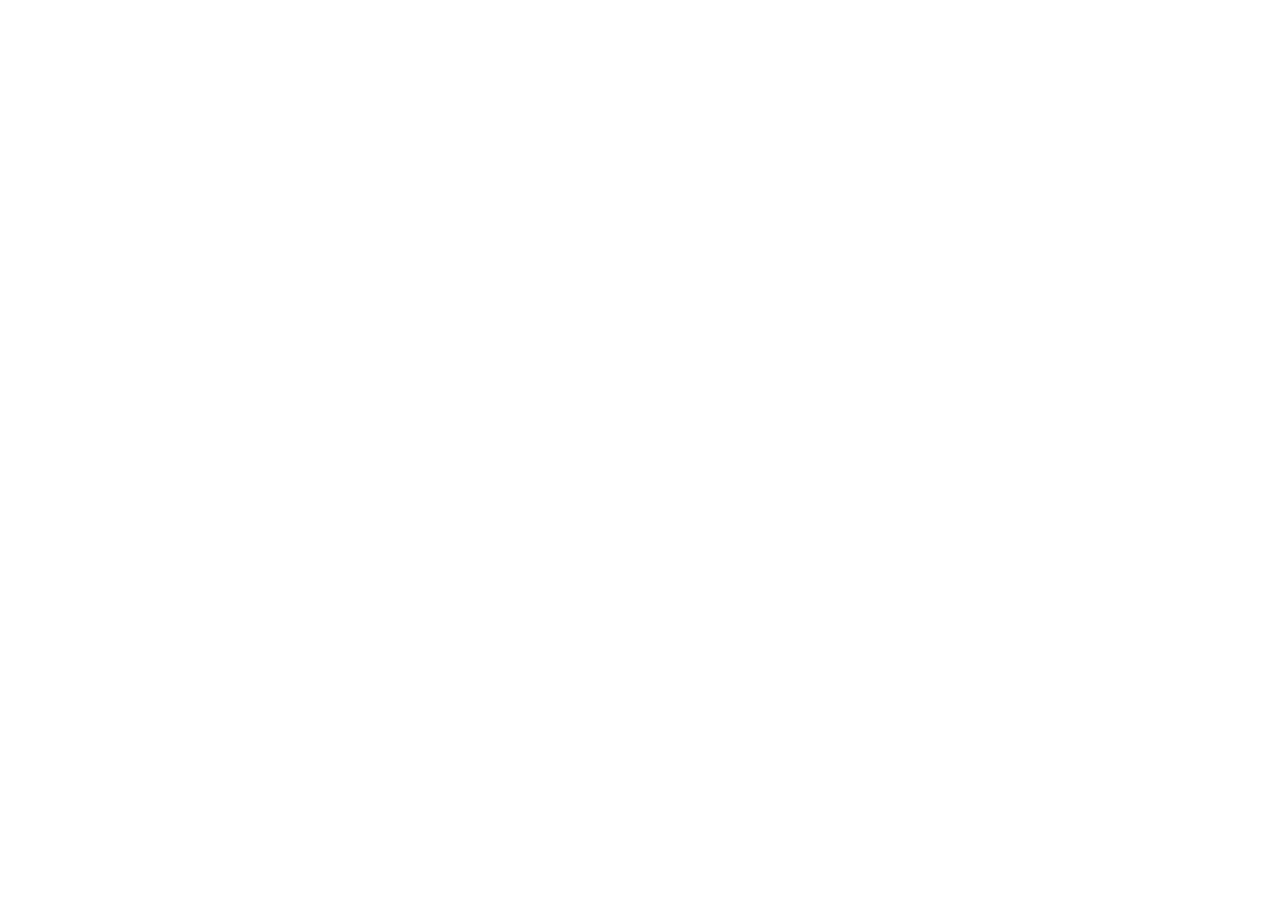
==== SimpleWebsite.html @ 0ab76269 "first commit" ====
<!DOCTYPE html>
<html lang="en">
<head>
    <meta charset="UTF-8">
    <meta name="viewport" content="width=device-width, initial-scale=1.0">
    <title>My simple website</title>
</head>
<body>
    <p> </p>
</body>
</html>
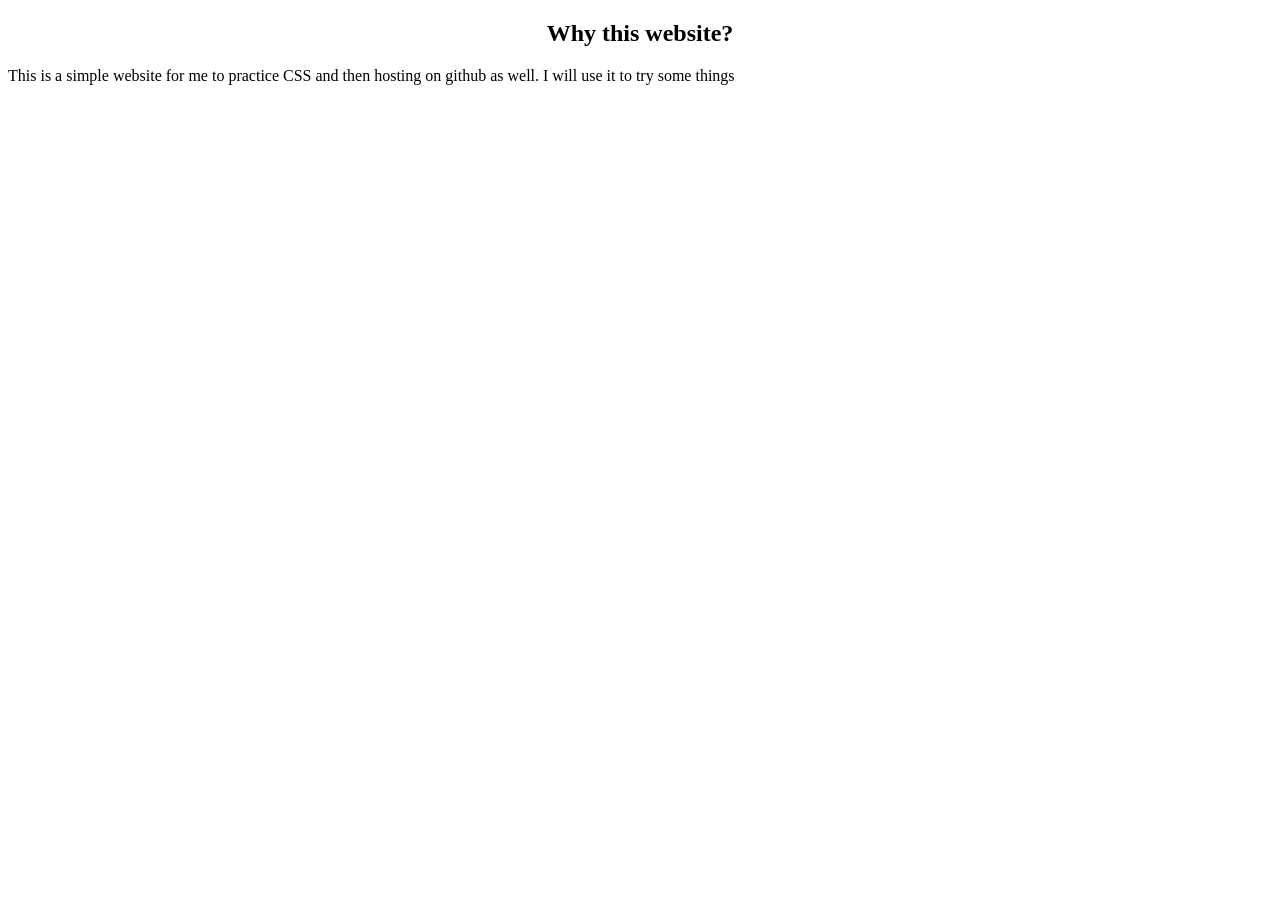
==== commit ef69350f: "Added some html stuff" ====
--- a/SimpleWebsite.html
+++ b/SimpleWebsite.html
@@ -3,9 +3,11 @@
 <head>
     <meta charset="UTF-8">
     <meta name="viewport" content="width=device-width, initial-scale=1.0">
+    <link rel="stylesheet" type="text/css" href="css/styles.css" />
     <title>My simple website</title>
 </head>
 <body>
-    <p> </p>
+    <h2> Why this website?  </h2>
+    <p>This is a simple website for me to practice CSS and then hosting on github as well. I will use it to try some things</p> 
 </body>
 </html>
--- a/css/styles.css
+++ b/css/styles.css
@@ -0,0 +1,9 @@
+h2 {
+    color: black;
+    text-align: center;
+}
+
+p {
+    font-family: "Times New Roman";
+    color: black; 
+}
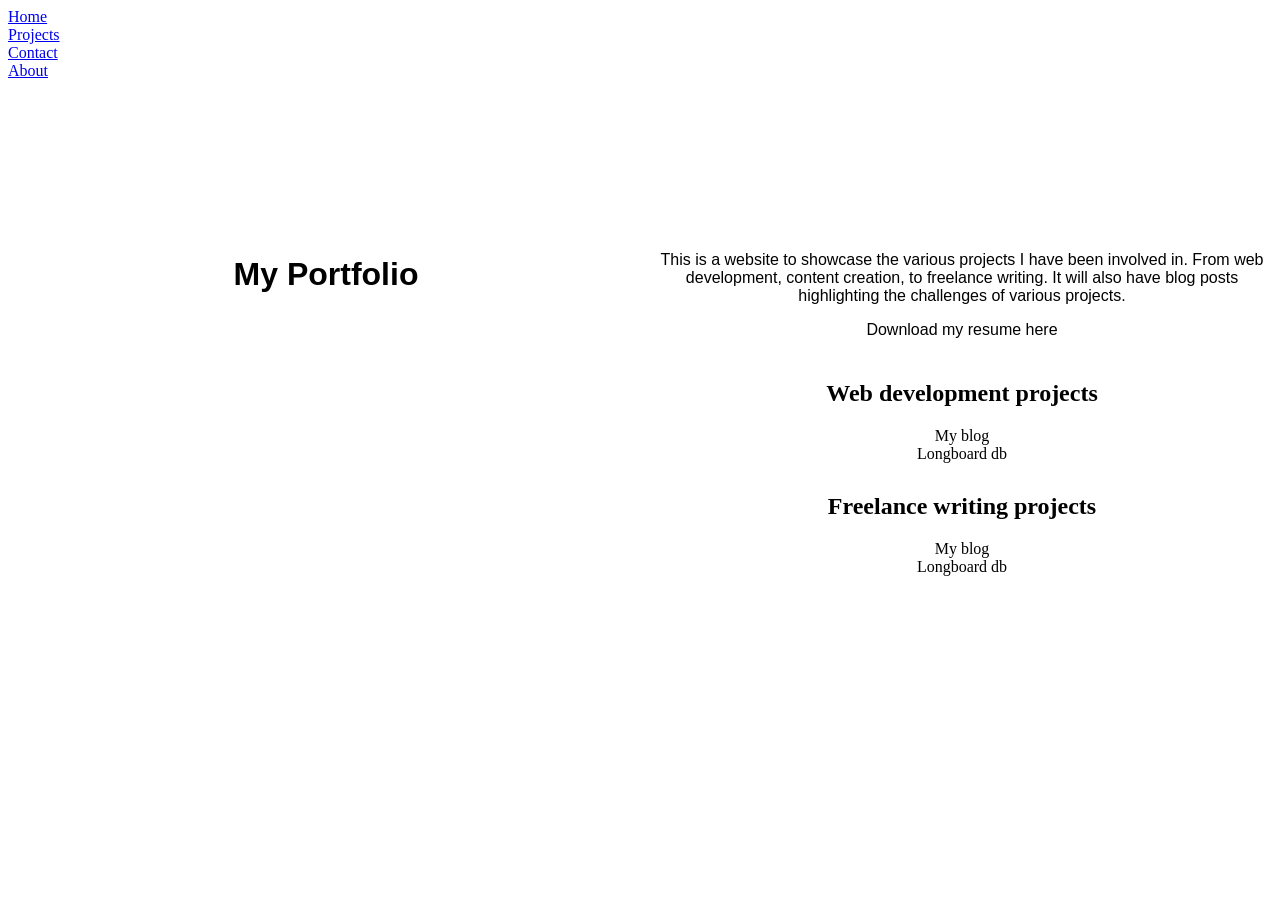
==== commit 76174361: "made many changes" ====
--- a/SimpleWebsite.html
+++ b/SimpleWebsite.html
@@ -4,10 +4,47 @@
     <meta charset="UTF-8">
     <meta name="viewport" content="width=device-width, initial-scale=1.0">
     <link rel="stylesheet" type="text/css" href="css/styles.css" />
-    <title>My simple website</title>
+    <title>Abuga Aroni Portfolio</title>
 </head>
 <body>
-    <h2> Why this website?  </h2>
-    <p>This is a simple website for me to practice CSS and then hosting on github as well. I will use it to try some things</p> 
+    <div>
+        <ul>
+            <li><a href="index.html">Home</a></li>
+            <li><a href="Projects.html">Projects</a></li>
+            <li><a href="contact.html">Contact</a></li>
+            <li><a href="Aboutme.html">About</a></li>
+          </ul>
+    </div>
+    <div class="row centered">
+        <div class="column">
+            <h1 >My Portfolio</h1>
+        </div>
+        <div class="column">
+            <div >
+                <p class="blogfont"> This is a website to showcase the various projects I have been involved in. From web development, content creation, to freelance writing.
+                    It will also have blog posts highlighting the challenges of various projects.
+                </p>
+                <p class="blogfont"> Download my resume here </p>
+                <div class="rows">
+                    <div class="">
+                    <h2>Web development projects</h2>
+                    <ul>
+                        <li>My blog</li>
+                        <li>Longboard db</li>
+                    </ul>
+                    </div>
+                </div>
+                <div class="rows">
+                    <div class="">
+                    <h2>Freelance writing projects</h2>
+                    <ul>
+                        <li>My blog</li>
+                        <li>Longboard db</li>
+                    </ul>
+                    </div>
+                </div>
+            </div>
+        </div>
+    </div>
 </body>
 </html>
--- a/css/styles.css
+++ b/css/styles.css
@@ -1,9 +1,67 @@
+* {
+    box-sizing: border-box;
+  }
+
+/* Create two equal columns that floats next to each other */
+.column {
+    float: left;
+    width: 50%;
+    padding: 10px;
+  }
+
+ /* Clear floats after the columns */
+.row:after {
+    content: "";
+    display: table;
+    clear: both;
+  } 
+ 
+/* create rows of equal size */
+.rows {
+    width: auto%;
+    padding: 5px;
+}
+
+.centered {
+    position: absolute;
+    top: 25%;
+    text-align: center;
+  }
+
+h1 {
+    font-family: Impact, Haettenschweiler, 'Arial Narrow Bold', sans-serif;
+    color: black;
+    text-align: center;
+}
+
 h2 {
     color: black;
+    text-align: center;
+}
+
+h3 {
+    color: white;
     text-align: center;
 }
 
 p {
     font-family: "Times New Roman";
     color: black; 
-}+}
+
+ul {
+    list-style-type: none;
+    margin: 0;
+    padding: 0;
+  }
+
+.blogpost{
+    background-color: azure;
+    padding: 10px 
+}
+.blogfont {
+    color: black;
+    font-family: Arial, Helvetica, sans-serif;
+    text-align: center;
+}
+
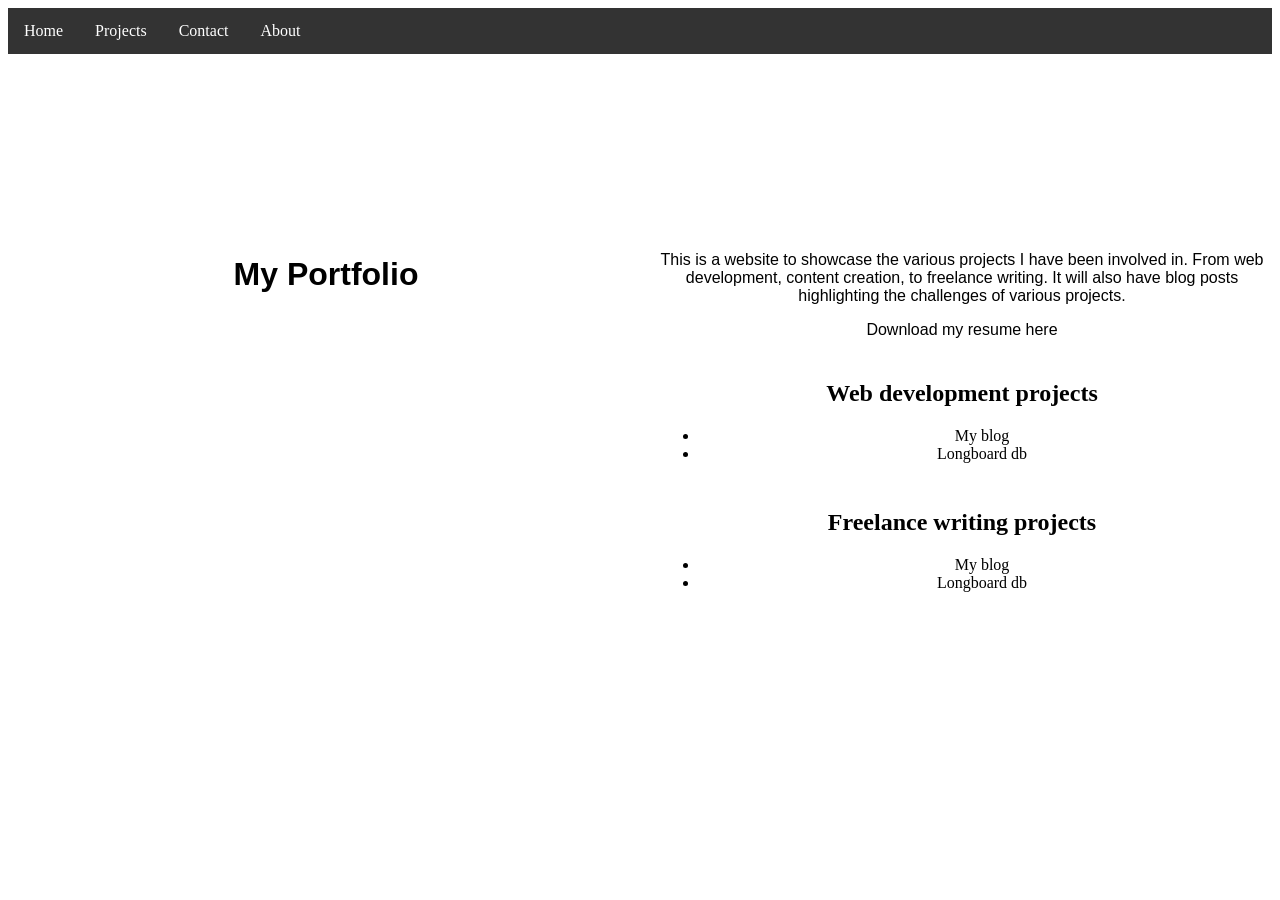
==== commit 83dd277e: "made many more  changes" ====
--- a/SimpleWebsite.html
+++ b/SimpleWebsite.html
@@ -8,11 +8,11 @@
 </head>
 <body>
     <div>
-        <ul>
-            <li><a href="index.html">Home</a></li>
-            <li><a href="Projects.html">Projects</a></li>
-            <li><a href="contact.html">Contact</a></li>
-            <li><a href="Aboutme.html">About</a></li>
+        <ul class="ula">
+            <li class="li" ><a href="index.html">Home</a></li>
+            <li class="li" ><a href="Projects.html">Projects</a></li>
+            <li class="li" ><a href="contact.html">Contact</a></li>
+            <li class="li" ><a href="Aboutme.html">About</a></li>
           </ul>
     </div>
     <div class="row centered">
--- a/css/styles.css
+++ b/css/styles.css
@@ -49,10 +49,29 @@
     color: black; 
 }
 
-ul {
+.ula {
     list-style-type: none;
     margin: 0;
     padding: 0;
+    overflow: hidden;
+    background-color: #333;
+  }
+  
+  .li {
+    float: left;
+  }
+  
+  li a {
+    display: block;
+    color: white;
+    text-align: center;
+    padding: 14px 16px;
+    text-decoration: none;
+  }
+  
+  /* Change the link color to #111 (black) on hover */
+  li a:hover {
+    background-color: #111;
   }
 
 .blogpost{
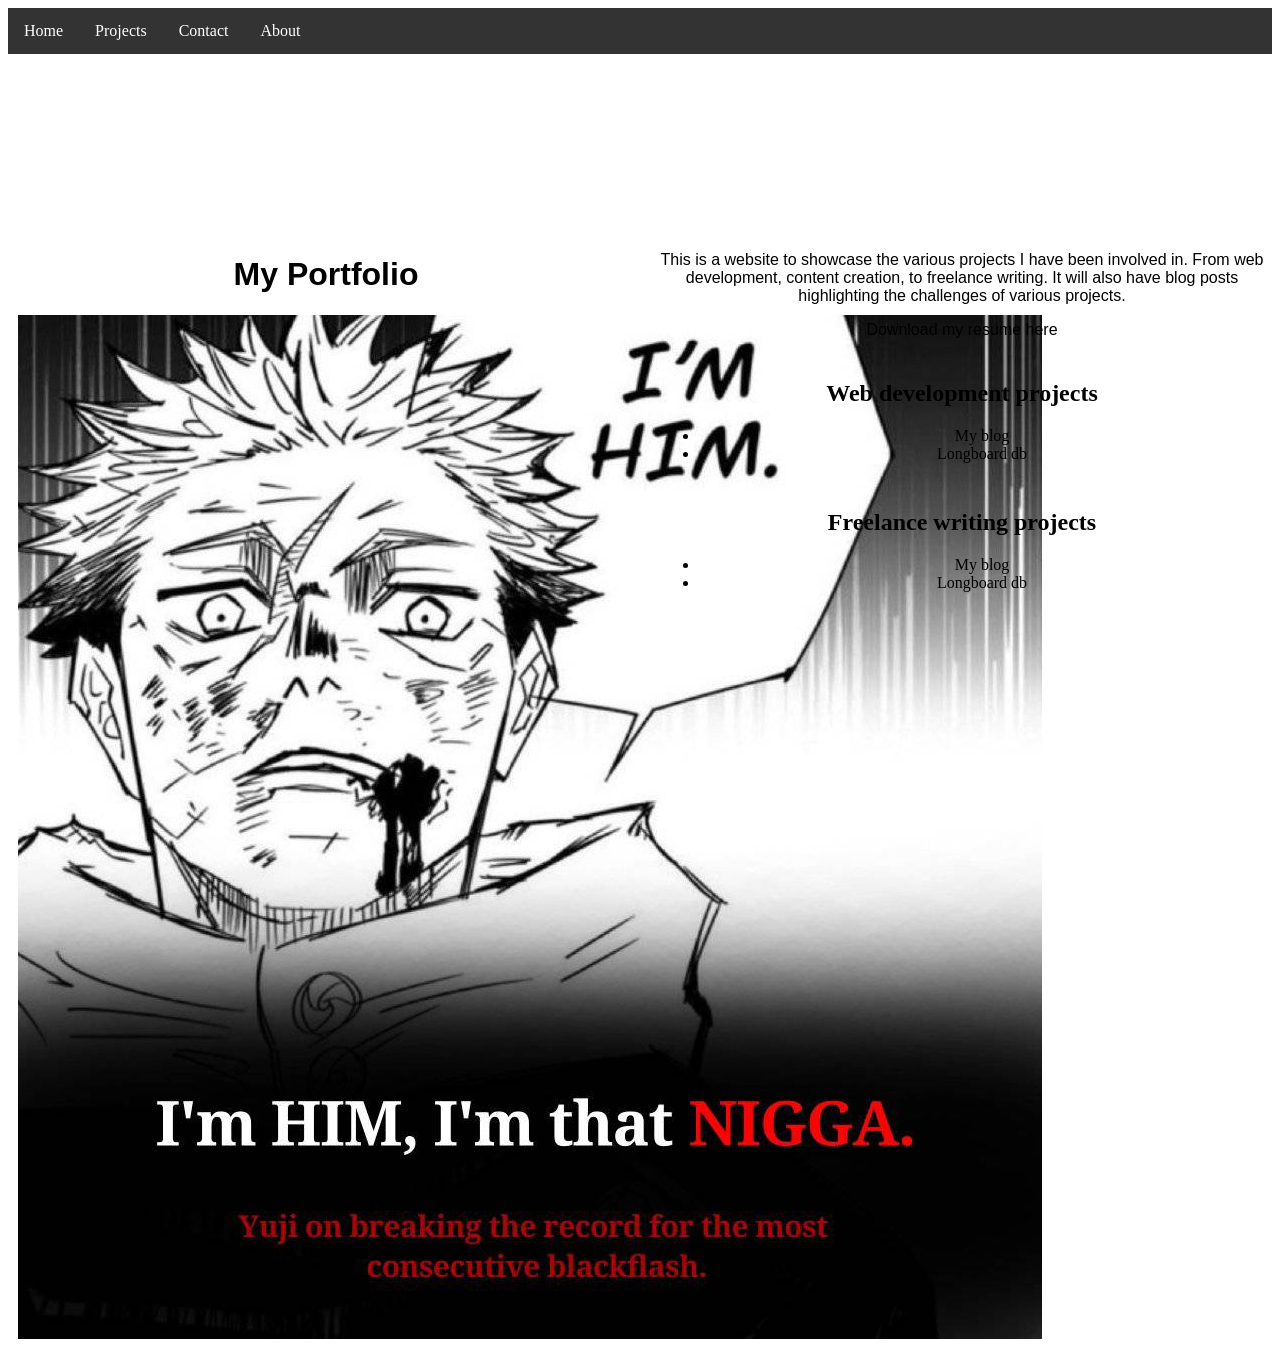
==== commit 29e7f46b: "added an image" ====
--- a/SimpleWebsite.html
+++ b/SimpleWebsite.html
@@ -18,6 +18,7 @@
     <div class="row centered">
         <div class="column">
             <h1 >My Portfolio</h1>
+            <img src="images/simeplimage.jpg" alt="I'm him">
         </div>
         <div class="column">
             <div >
--- a/css/styles.css
+++ b/css/styles.css
@@ -2,6 +2,9 @@
     box-sizing: border-box;
   }
 
+img {
+    object-fit: contain;
+}
 /* Create two equal columns that floats next to each other */
 .column {
     float: left;
